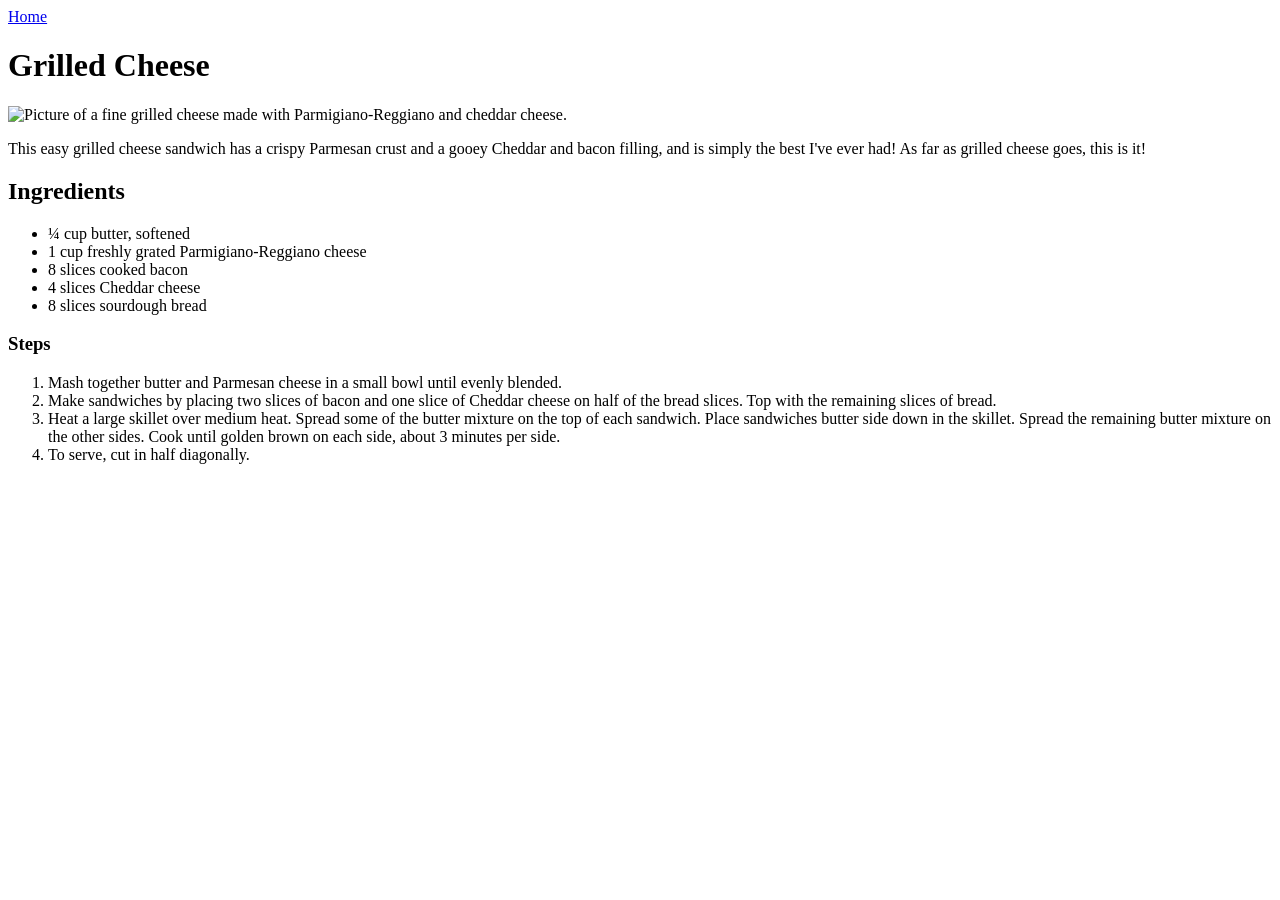
==== recipes/grilled-cheese.html @ 86657325 "Update home directory and add in individual recipes Recipes for grilled cheese, chorizo omelette and" ====
<!DOCTYPE html>
<html lang="en">

<head>
    <meta charset="UTF-8">
    <meta name="viewport" content="width=device-width, initial-scale=1.0">
    <title>Grilled Cheese Recipe</title>
</head>

<body>
    <a href="../index.html">Home</a>
    <h1>Grilled Cheese</h1>
    <img width="300" src="https://www.allrecipes.com/thmb/fp4IDrrFrUCkD-CMpRVG_-hraN8=/750x0/filters:no_upscale():max_bytes(150000):strip_icc():format(webp)/125434-GrilledCheeseoftheGods-mfs-3x2-067-267097af4d0b446ab646bba044445147.jpg"
        alt="Picture of a fine grilled cheese made with Parmigiano-Reggiano and cheddar cheese.">
    <p>This easy grilled cheese sandwich has a crispy Parmesan crust and a gooey Cheddar and bacon filling, and is simply the best I've ever had! As far as grilled cheese goes, this is it!</p>
    <h2>Ingredients</h2>
    <ul>
        <li>¼ cup butter, softened</li>
        <li>1 cup freshly grated Parmigiano-Reggiano cheese</li>
        <li>8 slices cooked bacon</li>
        <li>4 slices Cheddar cheese</li>
        <li>8 slices sourdough bread</li>
    </ul>
    <h3>Steps</h3>
    <ol>
        <li>Mash together butter and Parmesan cheese in a small bowl until evenly blended.</li>
        <li>Make sandwiches by placing two slices of bacon and one slice of Cheddar cheese on half of the bread slices. Top with the remaining slices of bread.</li>
        <li>Heat a large skillet over medium heat. Spread some of the butter mixture on the top of each sandwich. Place sandwiches butter side down in the skillet. Spread the remaining butter mixture on the other sides. Cook until golden brown on each side, about 3 minutes per side.</li>
        <li>To serve, cut in half diagonally.</li>
    </ol>    
</body>

</html>
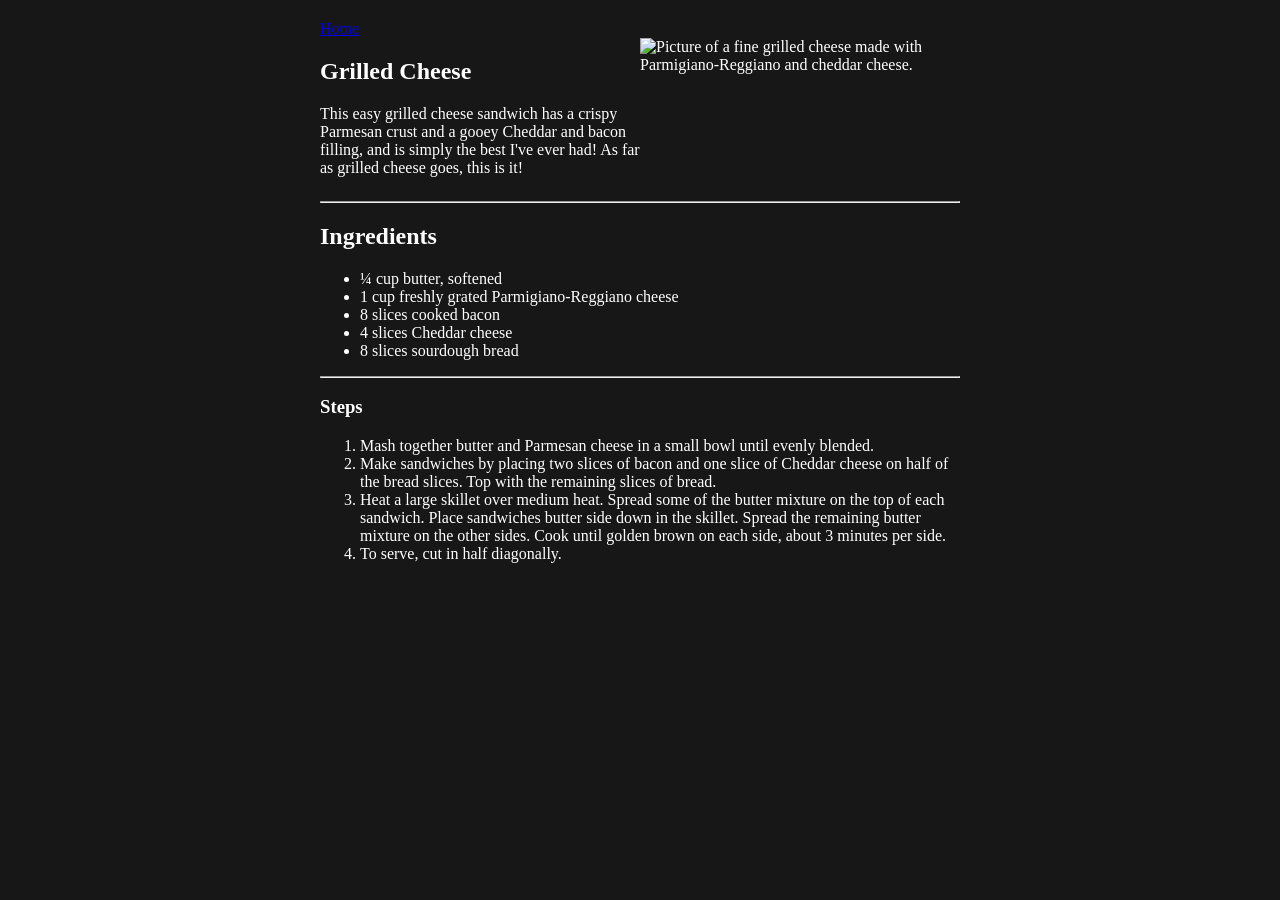
==== commit 7556be93: "Add css styling to home and one page" ====
--- a/recipes/grilled-cheese.html
+++ b/recipes/grilled-cheese.html
@@ -3,16 +3,27 @@
 
 <head>
     <meta charset="UTF-8">
+    <link href="styles.css" rel="stylesheet">
     <meta name="viewport" content="width=device-width, initial-scale=1.0">
     <title>Grilled Cheese Recipe</title>
 </head>
 
 <body>
     <a href="../index.html">Home</a>
-    <h1>Grilled Cheese</h1>
-    <img width="300" src="https://www.allrecipes.com/thmb/fp4IDrrFrUCkD-CMpRVG_-hraN8=/750x0/filters:no_upscale():max_bytes(150000):strip_icc():format(webp)/125434-GrilledCheeseoftheGods-mfs-3x2-067-267097af4d0b446ab646bba044445147.jpg"
-        alt="Picture of a fine grilled cheese made with Parmigiano-Reggiano and cheddar cheese.">
-    <p>This easy grilled cheese sandwich has a crispy Parmesan crust and a gooey Cheddar and bacon filling, and is simply the best I've ever had! As far as grilled cheese goes, this is it!</p>
+    <section class="details">
+        <div class="left-details">
+            <h1>Grilled Cheese</h1>
+            <p>This easy grilled cheese sandwich has a crispy Parmesan crust and a gooey Cheddar and bacon filling, and
+                is
+                simply the best I've ever had! As far as grilled cheese goes, this is it!</p>
+        </div>
+        <div class="right-details">
+            <img width="300"
+                src="https://www.allrecipes.com/thmb/fp4IDrrFrUCkD-CMpRVG_-hraN8=/750x0/filters:no_upscale():max_bytes(150000):strip_icc():format(webp)/125434-GrilledCheeseoftheGods-mfs-3x2-067-267097af4d0b446ab646bba044445147.jpg"
+                alt="Picture of a fine grilled cheese made with Parmigiano-Reggiano and cheddar cheese.">
+        </div>
+    </section>
+    <hr>
     <h2>Ingredients</h2>
     <ul>
         <li>¼ cup butter, softened</li>
@@ -21,13 +32,17 @@
         <li>4 slices Cheddar cheese</li>
         <li>8 slices sourdough bread</li>
     </ul>
+    <hr>
     <h3>Steps</h3>
     <ol>
         <li>Mash together butter and Parmesan cheese in a small bowl until evenly blended.</li>
-        <li>Make sandwiches by placing two slices of bacon and one slice of Cheddar cheese on half of the bread slices. Top with the remaining slices of bread.</li>
-        <li>Heat a large skillet over medium heat. Spread some of the butter mixture on the top of each sandwich. Place sandwiches butter side down in the skillet. Spread the remaining butter mixture on the other sides. Cook until golden brown on each side, about 3 minutes per side.</li>
+        <li>Make sandwiches by placing two slices of bacon and one slice of Cheddar cheese on half of the bread slices.
+            Top with the remaining slices of bread.</li>
+        <li>Heat a large skillet over medium heat. Spread some of the butter mixture on the top of each sandwich. Place
+            sandwiches butter side down in the skillet. Spread the remaining butter mixture on the other sides. Cook
+            until golden brown on each side, about 3 minutes per side.</li>
         <li>To serve, cut in half diagonally.</li>
-    </ol>    
+    </ol>
 </body>
 
 </html>
--- a/recipes/styles.css
+++ b/recipes/styles.css
@@ -0,0 +1,19 @@
+html {
+  background-color: #171717;
+  color: white;
+}
+
+body {
+    width: 50%;
+    margin: auto;
+    padding: 20px;
+}
+
+.details {
+  display: flex;
+}
+
+.left-details,
+.right-details {
+  width: 50%;
+}
